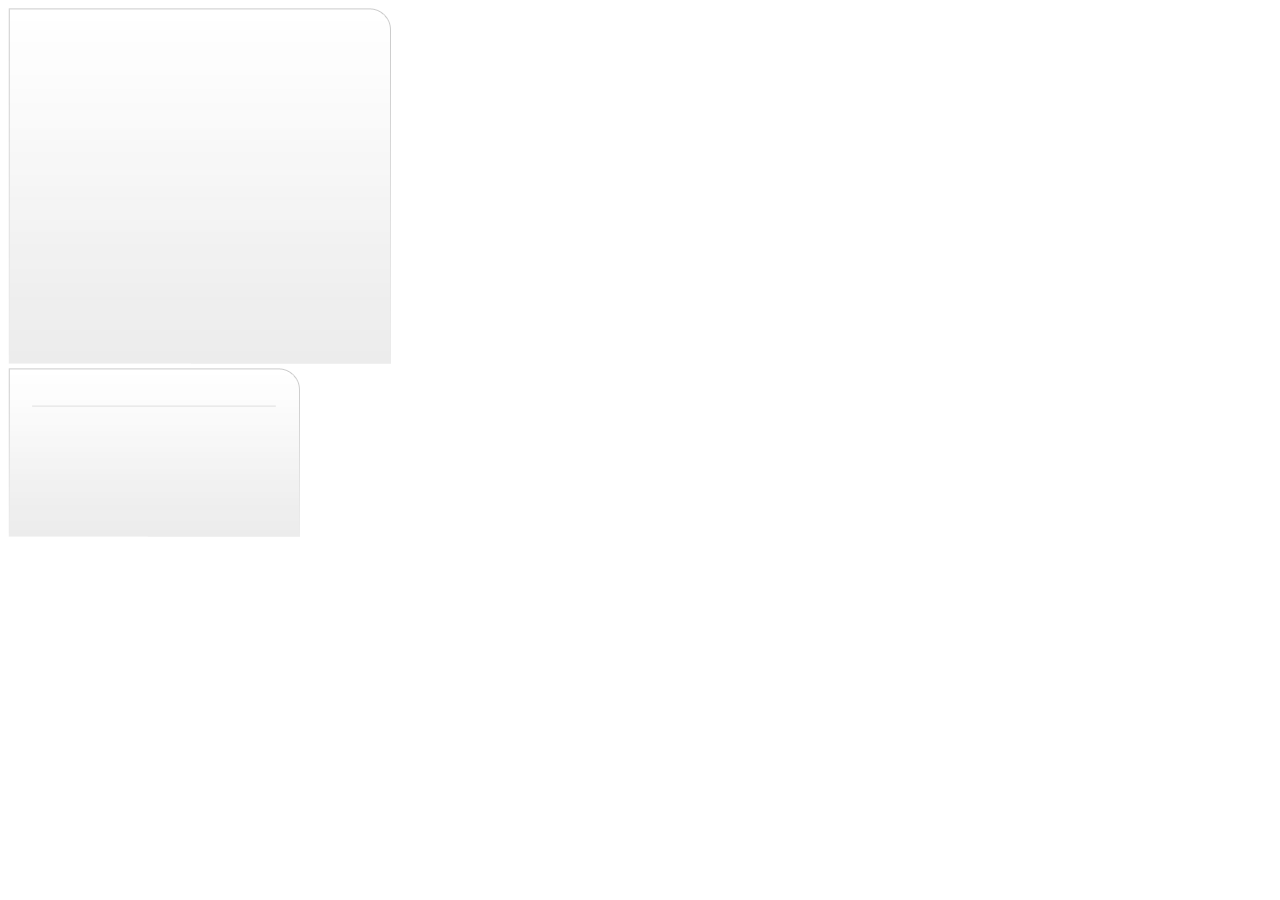
==== index2.html @ e241c1e4 "added second page site" ====
<!DOCTYPE html>
<html lang="en">
<head>
    <meta charset="UTF-8">
    <meta name="viewport" content="width=device-width, initial-scale=1.0">
    <title>Document</title>
</head>
<body>


    <div class="row2">
        <div class="container-align2">
            <div class="malben2">
                <img src="./images/contact_form_bg.png" alt="contact2">
               
   
   </div> 

   </div>
          </div>



          <div class="row3">
            <div class="container-align3">
                <div class="malben2">
                    <img src="./images/cube_bg.png" alt="contact3">
                   
       
       </div> 
    
       </div>
              </div>











</body>
</html>
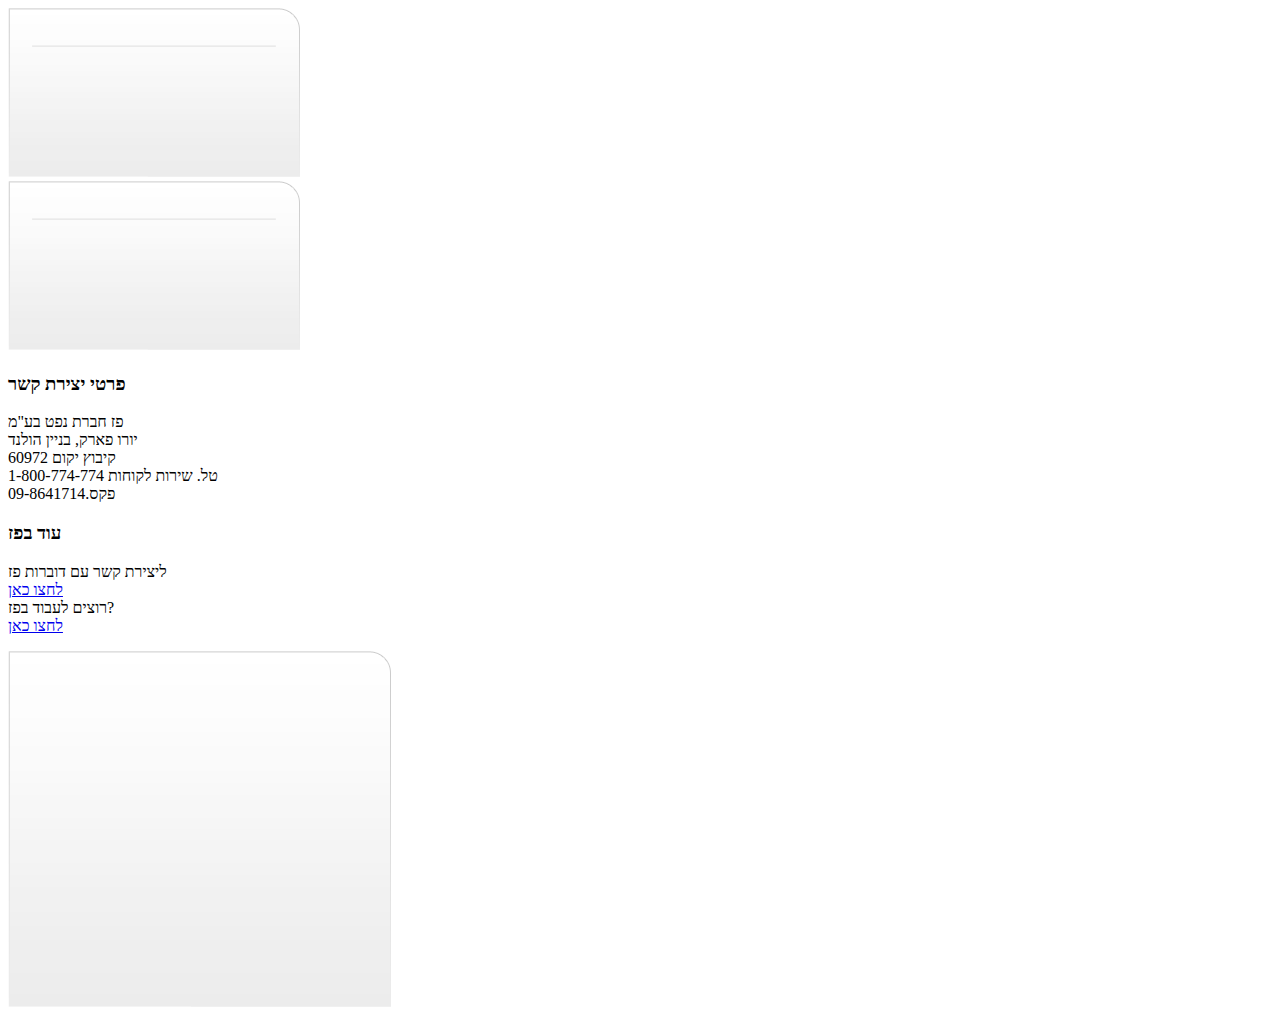
==== commit 4f254c74: "2 pharagraphs" ====
--- a/index2.html
+++ b/index2.html
@@ -1,36 +1,103 @@
 <!DOCTYPE html>
 <html lang="en">
+
 <head>
     <meta charset="UTF-8">
     <meta name="viewport" content="width=device-width, initial-scale=1.0">
     <title>Document</title>
 </head>
+
 <body>
+
+
+    <div class="row3">
+        <div class="container-align3">
+            <div class="malben2">
+                <img src="./images/cube_bg.png" alt="contact3">
+
+
+            </div>
+
+        </div>
+    </div>
+
+
+
+
+
+    <div class="row4">
+        <div class="container-align4">
+            <div class="malben2">
+                <img src="./images/cube_bg.png" alt="contact4">
+
+
+            </div>
+
+        </div>
+    </div>
+
+
+
+
+
+
+
+    
+    <div class="pyk">
+        <h3>פרטי יצירת קשר</h3>
+        <p>
+           פז חברת נפט בע"מ
+        </br>
+        יורו פארק, בניין הולנד
+    </br>
+    קיבוץ יקום 60972
+</br>
+טל. שירות לקוחות 1-800-774-774
+</br>
+פקס.09-8641714
+        </p>   
+        
+    </div>
+</div>
+
+
+
+    
+<div class="podpaz">
+    <h3>עוד בפז</h3>
+    <p>
+        ליצירת קשר עם דוברות פז
+    </br>
+    <a href="#">לחצו כאן</a>
+</br>
+רוצים לעבוד בפז?
+</br>
+<a href="#">לחצו כאן</a>
+</br>
+
+    </p>   
+    
+</div>
+</div>
+
+
+
+
+
+
 
 
     <div class="row2">
         <div class="container-align2">
             <div class="malben2">
                 <img src="./images/contact_form_bg.png" alt="contact2">
-               
-   
-   </div> 
-
-   </div>
-          </div>
 
 
+            </div>
 
-          <div class="row3">
-            <div class="container-align3">
-                <div class="malben2">
-                    <img src="./images/cube_bg.png" alt="contact3">
-                   
-       
-       </div> 
-    
-       </div>
-              </div>
+        </div>
+    </div>
+
 
 
 
@@ -43,4 +110,5 @@
 
 
 </body>
+
 </html>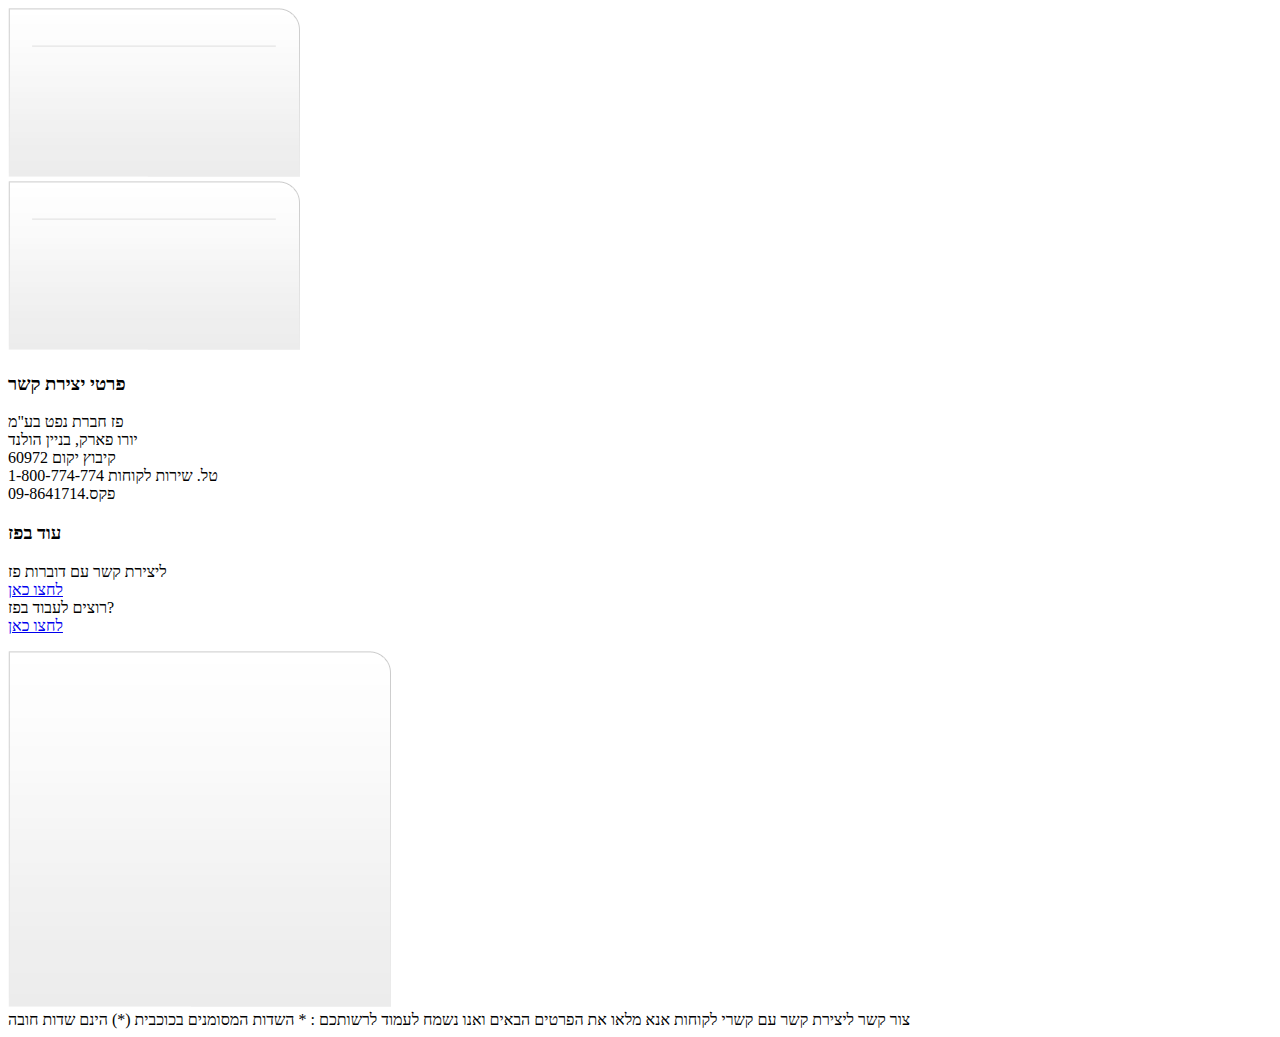
==== commit 58f4e782: "dropdown menu+search box on first page" ====
--- a/index2.html
+++ b/index2.html
@@ -101,7 +101,9 @@
 
 
 
-
+    צור קשר
+    ליצירת קשר עם קשרי לקוחות אנא מלאו את הפרטים הבאים ואנו נשמח לעמוד לרשותכם :
+    * השדות המסומנים בכוכבית (*) הינם שדות חובה
 
 
 
